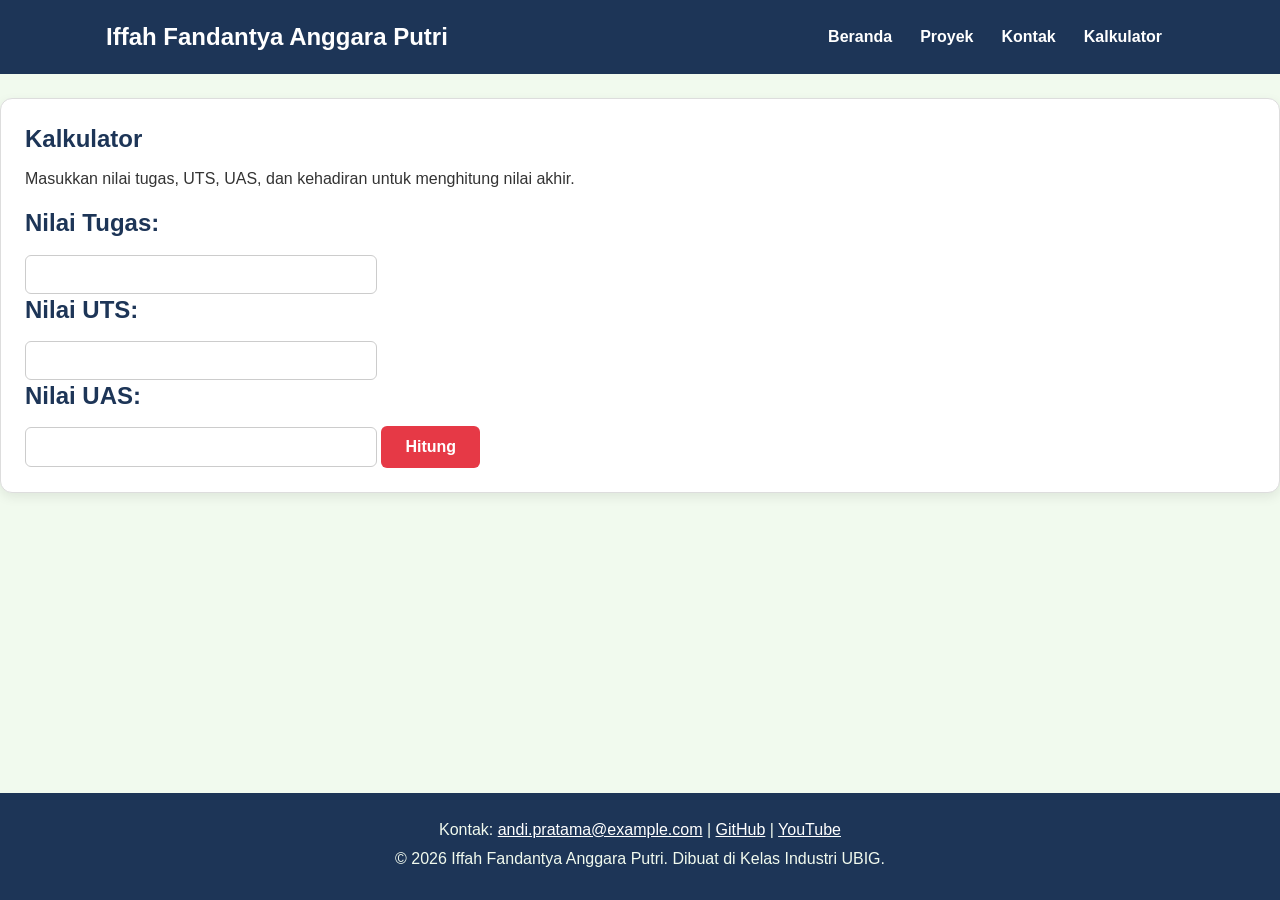
==== kalkulator.html @ 5f676e75 "feat: menambahkan kalkulator digital" ====
<!DOCTYPE html>
<html lang="en">
<head>
    <meta charset="UTF-8">
    <meta name="viewport" content="width=device-width, initial-scale=1.0">
    <title>Iffah Fandantya Anggara Putri  | Kalkulator</title>
    <link rel="stylesheet" href="css/kalkulator.css">
</head>
<body>
     <header>
    <div class="container navbar">
      <h1>Iffah Fandantya Anggara Putri</h1>
      <nav class="menu-laptop">
        <ul>
          <li><a href="index.html">Beranda</a></li>
          <li><a href="proyek.html">Proyek</a></li>
          <li><a href="kontak.html">Kontak</a></li>
          <li><a href="kalkulator.html">Kalkulator</a></li>
        </ul>
      </nav>
      <!-- Tantangan: menu ponsel yang bisa dibuka-tutup -->
      <details class="menu-ponsel">
        <summary>Menu</summary>
        <nav>
          <ul>
            <li><a href="index.html">Beranda</a></li>
            <li><a href="proyek.html">Proyek</a></li>
            <li><a href="kontak.html">Kontak</a></li>
            <li><a href="kalkulator.html">Kalkulator</a></li>
          </ul>
        </nav>
      </details>
    </div>
  </header>
    <main>
        <div class="container-kalkulator">
            <div class="kartu">
                <h2>Kalkulator</h2>
                <p>Masukkan nilai tugas, UTS, UAS, dan kehadiran untuk menghitung nilai akhir.</p>
                <div id="kalkulatorForm">
                    <h2>Nilai Tugas:</h2>
                    <input type="number" id="nilaiTugas" name="nilaiTugas" required>
                    
                    <h2>Nilai UTS:</h2>
                    <input type="number" id="nilaiUts" name="nilaiUts" required>
                    
                    <h2>Nilai UAS:</h2>
                    <input type="number" id="nilaiUas" name="nilaiUas" required>
                    
                    <button type="button" id="hitungButton">Hitung</button>
                </div>
                <div id="hasil"></div>
            </div>
        </div>
    </main>

    <footer>
    <p>Kontak: <a href="mailto:andi.pratama@example.com">andi.pratama@example.com</a> |
      <a href="https://github.com/" target="_blank">GitHub</a> |
      <a href="https://www.youtube.com/" target="_blank">YouTube</a></p>
    <p>&copy; 2026 Iffah Fandantya Anggara Putri. Dibuat di Kelas Industri UBIG.</p>
  </footer>

  <script src="js/kalkulator.js"></script>
  <script src="js/latihan.js" defer></script>

</body>
</html>
---- css/kalkulator.css ----
/* 1. Reset */
* {
  box-sizing: border-box;
  margin: 0;
}

img {
  max-width: 100%;
  height: auto;
}

/* 2. Dasar halaman: warna dan huruf */
body {
  font-family: "Inter", Arial, sans-serif;
  font-size: 1rem;
  line-height: 1.6;
  color: #333333;
  background-color: #F1FAEE;
}

h1, h2, h3 {
  font-family: "Poppins", Arial, sans-serif;
  color: #1D3557;
  line-height: 1.3;
}

h2 {
  margin-bottom: 0.75rem;
}

p, ul, ol {
  margin-bottom: 1rem;
}

a {
  color: #E63946;
}

/* 3. Wadah, header, dan menu */
.container {
  max-width: 1100px;
  margin: 0 auto;
  padding: 0 1rem;
}

header {
  background-color: #1D3557;
  color: #FFFFFF;
  padding: 1rem 0;
}

header h1 {
  color: #FFFFFF;
  font-size: 1.5rem;
}

.navbar {
  display: flex;
  flex-wrap: wrap;
  justify-content: space-between;
  align-items: center;
  gap: 0.5rem;
}

nav ul {
  display: flex;
  gap: 0.25rem;
  padding: 0;
  margin: 0;
  list-style: none;
}

nav a {
  display: inline-block;
  padding: 0.5rem 0.75rem;
  border-radius: 6px;
  color: #FFFFFF;
  font-weight: 600;
  text-decoration: none;
}

/* Tantangan: menu ponsel buka-tutup dengan details */
.menu-laptop {
  display: none;
}

.menu-ponsel summary {
  padding: 0.5rem 0.75rem;
  border: 1px solid #FFFFFF;
  border-radius: 6px;
  font-weight: 600;
  cursor: pointer;
}

.menu-ponsel ul {
  flex-direction: column;
  margin-top: 0.5rem;
}

/* 4. Isi utama, hero, dan kartu */
main {
  padding: 1.5rem 0;
}

.hero {
  display: flex;
  flex-direction: column;
  align-items: center;
  gap: 1.5rem;
  padding: 1rem 0 2rem;
  text-align: center;
}

.hero img {
  border: 4px solid #E63946;
  border-radius: 50%;
}

.hero h2 {
  font-size: 2rem;
}

.tombol {
  display: inline-block;
  padding: 0.75rem 1.5rem;
  border-radius: 6px;
  background-color: #E63946;
  color: #FFFFFF;
  font-weight: 600;
  text-decoration: none;
}

.kartu {
  background-color: #FFFFFF;
  padding: 1rem;
  margin-bottom: 1.5rem;
  border: 1px solid #DDDDDD;
  border-radius: 12px;
  box-shadow: 0 4px 12px rgba(0, 0, 0, 0.08);
}

.daftar-kartu {
  display: flex;
  flex-wrap: wrap;
  gap: 1.5rem;
  margin-bottom: 1.5rem;
}

.daftar-kartu .kartu {
  flex: 1 1 280px;
  margin-bottom: 0;
}

article img {
  border-radius: 8px;
  border: 1px solid #DDDDDD;
}

/* 5. Tabel */
table {
  border-collapse: collapse;
}

caption {
  font-weight: 600;
  text-align: left;
  margin-bottom: 0.5rem;
}

th, td {
  border: 1px solid #CCCCCC;
  padding: 0.5rem 0.75rem;
  text-align: left;
}

th {
  background-color: #1D3557;
  color: #FFFFFF;
}

/* 6. Form */
label {
  font-weight: 600;
}

input, select, textarea {
  width: 100%;
  max-width: 22rem;
  padding: 0.6rem;
  margin-top: 0.25rem;
  border: 1px solid #CCCCCC;
  border-radius: 6px;
  font-family: inherit;
  font-size: 1rem;
}

button {
  padding: 0.75rem 1.5rem;
  border: none;
  border-radius: 6px;
  background-color: #E63946;
  color: #FFFFFF;
  font-family: inherit;
  font-size: 1rem;
  font-weight: 600;
  cursor: pointer;
}

/* 7. Footer */
footer {
  background-color: #1D3557;
  color: #F1FAEE;
  text-align: center;
  padding: 1.5rem;
}

footer p {
  margin-bottom: 0.25rem;
}

footer a {
  color: #FFFFFF;
}

/* 8. Tablet: lebar layar 768px ke atas */
@media (min-width: 768px) {
  .menu-laptop {
    display: block;
  }

  .menu-ponsel {
    display: none;
  }

  .hero {
    flex-direction: row;
    padding: 2rem 0 3rem;
    text-align: left;
  }

  .kartu {
    padding: 1.5rem;
  }
}
body {

  min-height: 100vh;
  display: flex;
  flex-direction: column;
}

main {
  flex: 1;
  padding: 1.5rem 0;
}


/* 9. Laptop: lebar layar 1024px ke atas */
@media (min-width: 1024px) {
  main {
    padding: 2.5rem 0;
  }

  .hero {
    gap: 3rem;
  }

  .hero h2 {
    font-size: 2.75rem;
  }
}  
body {

  min-height: 100vh;
  display: flex;
  flex-direction: column;
}

main {
  flex: 1;
  padding: 1.5rem 0;
}
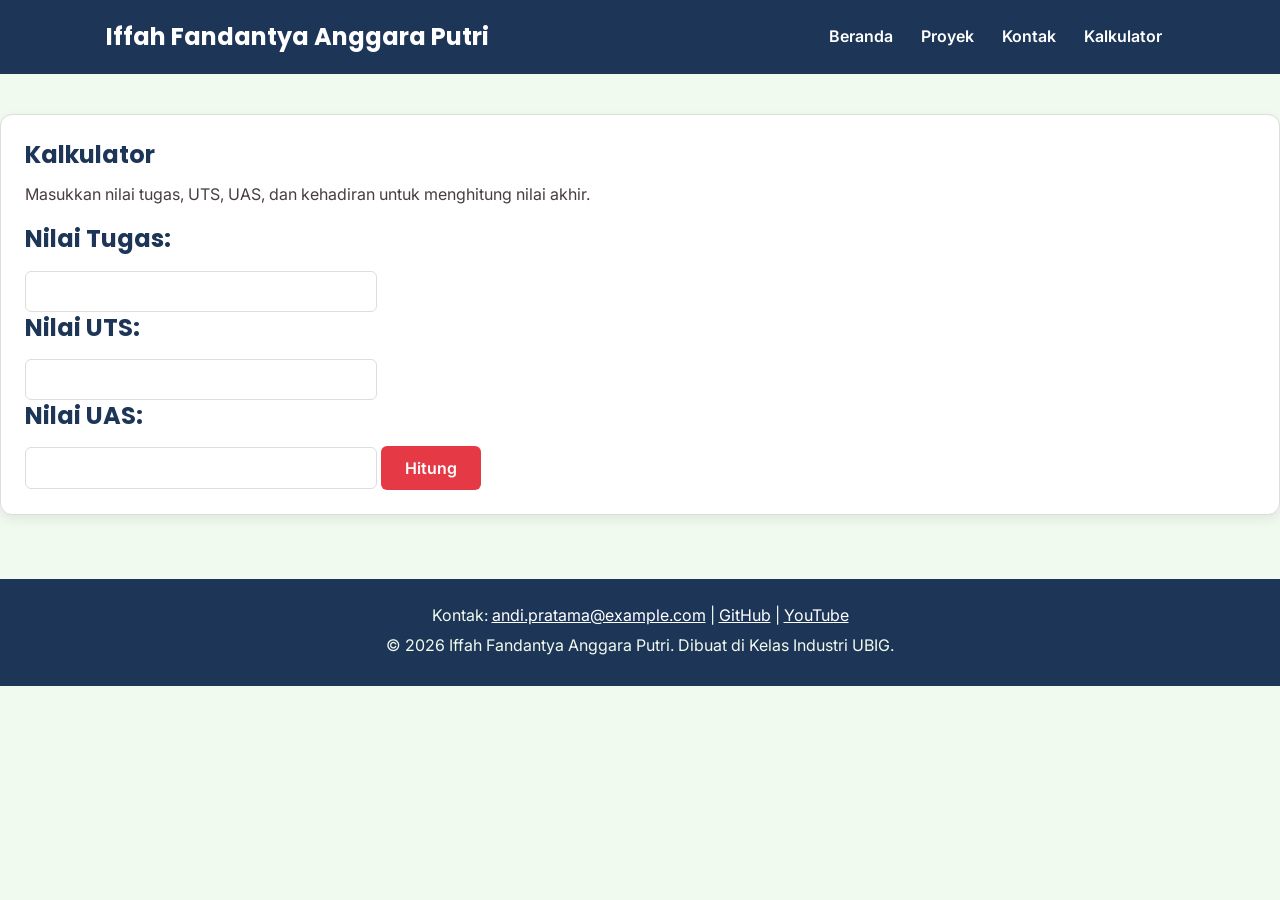
==== commit 10fb9824: "feat: menambahkana proyek HTML" ====
--- a/kalkulator.html
+++ b/kalkulator.html
@@ -1,10 +1,19 @@
 <!DOCTYPE html>
 <html lang="en">
 <head>
-    <meta charset="UTF-8">
-    <meta name="viewport" content="width=device-width, initial-scale=1.0">
-    <title>Iffah Fandantya Anggara Putri  | Kalkulator</title>
-    <link rel="stylesheet" href="css/kalkulator.css">
+  <meta charset="UTF-8">
+  <meta name="viewport" content="width=device-width, initial
+scale=1.0">
+  <title>Iffah Fandantya| Beranda</title>
+  <link rel="icon" href="img/foto-profil.png">
+  <link rel="preconnect" href="https://fonts.googleapis.com">
+  <link rel="preconnect" href="https://fonts.gstatic.com" 
+crossorigin>
+  <link href="https://fonts.googleapis.com/css2?
+family=Inter:wght@400;600&family=Poppins:wght@600;700&display=swap" 
+rel="stylesheet">
+  <link rel="stylesheet" href="css/style.css">
+  <script src="js/main.js" defer></script>
 </head>
 <body>
      <header>
@@ -62,7 +71,5 @@
   </footer>
 
   <script src="js/kalkulator.js"></script>
-  <script src="js/latihan.js" defer></script>
-
 </body>
 </html>
--- a/css/style.css
+++ b/css/style.css
@@ -0,0 +1,389 @@
+/* Gaya portofolio Meta Dwi Putri Lestari */
+
+/* 0. Variabel warna mode terang */
+:root {
+  --warna-utama: #1D3557;
+  --warna-judul: #1D3557;
+  --warna-aksen: #E63946;
+  --warna-tautan: #E63946;
+  --warna-latar: #F1FAEE;
+  --warna-teks: #483e3e;
+  --warna-kartu: #FFFFFF;
+  --warna-garis: #DDDDDD;
+  --warna-ikon-menu: #dddd;
+}
+
+body.gelap {
+  --warna-utama: #0e1c33;
+  --warna-judul: #bfddde;
+  --warna-tautan: #FF8A8A;
+  --warna-latar: #2f2f33;
+  --warna-teks: #E3E8EE;
+  --warna-kartu: #24313f;
+  --warna-garis: #34465A;
+  --warna-ikon-menu: #fff;
+}
+
+/* 1. Reset */
+* {
+  box-sizing: border-box;
+  margin: 0;
+}
+
+.keterangan {
+  font-size: 0.875rem;
+}
+
+img {
+  max-width: 100%;
+  height: auto;
+}
+
+/* 2. Dasar halaman: warna dan huruf */
+body {
+  font-family: "Inter", Arial, sans-serif;
+  font-size: 1rem;
+  line-height: 1.6;
+  color: var(--warna-teks);
+  background-color: var(--warna-latar);
+}
+
+h1,
+h2,
+h3 {
+  font-family: "Poppins", Arial, sans-serif;
+  color: var(--warna-judul);
+  line-height: 1.3;
+}
+
+h2 {
+  margin-bottom: 0.75rem;
+}
+
+p,
+ul,
+ol {
+  margin-bottom: 1rem;
+}
+
+a {
+  color: var(--warna-tautan);
+}
+
+/* 3. Wadah, header, dan menu */
+.container {
+  max-width: 1100px;
+  margin: 0 auto;
+  padding: 0 1rem;
+}
+
+header {
+  background-color: var(--warna-utama);
+  color: var(--warna-kartu);
+  padding: 1rem 0;
+}
+
+header h1 {
+  color: #FFFFFF;
+  font-size: 1.5rem;
+}
+
+.navbar {
+  display: flex;
+  flex-wrap: wrap;
+  justify-content: space-between;
+  align-items: center;
+  gap: 0.5rem;
+}
+
+nav ul {
+  display: flex;
+  gap: 0.25rem;
+  padding: 0;
+  margin: 0;
+  list-style: none;
+}
+
+nav a {
+  display: inline-block;
+  padding: 0.5rem 0.75rem;
+  border-radius: 6px;
+  color: #FFFFFF;
+  font-weight: 600;
+  text-decoration: none;
+}
+
+/* Menu ponsel */
+.menu-laptop {
+  display: none;
+}
+
+.menu-ponsel summary {
+  padding: 0.5rem 0.75rem;
+  border: 1px solid var(--warna-ikon-menu);
+  border-radius: 6px;
+  font-weight: 600;
+  cursor: pointer;
+}
+
+.menu-ponsel ul {
+  flex-direction: column;
+  margin-top: 0.5rem;
+}
+
+/* 4. Isi utama, hero, dan kartu */
+main {
+  padding: 1.5rem 0;
+}
+
+.hero {
+  display: flex;
+  flex-direction: column;
+  align-items: center;
+  gap: 1.5rem;
+  padding: 1rem 0 2rem;
+  text-align: center;
+}
+
+.hero img {
+  border: 4px solid var(--warna-aksen);
+  border-radius: 50%;
+}
+
+.hero h2 {
+  font-size: 2rem;
+}
+
+.tombol {
+  display: inline-block;
+  padding: 0.75rem 1.5rem;
+  border-radius: 6px;
+  background-color: var(--warna-aksen);
+  color: #FFFFFF;
+  font-weight: 600;
+  text-decoration: none;
+}
+
+.kartu {
+  background-color: var(--warna-kartu);
+  padding: 1rem;
+  margin-bottom: 1.5rem;
+  border: 1px solid var(--warna-garis);
+  border-radius: 12px;
+  box-shadow: 0 4px 12px rgba(0, 0, 0, 0.08);
+}
+
+.daftar-kartu {
+  display: flex;
+  flex-wrap: wrap;
+  gap: 1.5rem;
+  margin-bottom: 1.5rem;
+}
+
+.daftar-kartu .kartu {
+  flex: 1 1 280px;
+  margin-bottom: 0;
+}
+
+article img {
+  border-radius: 8px;
+  border: 1px solid var(--warna-garis);
+}
+
+/* 5. Tabel */
+table {
+  border-collapse: collapse;
+}
+
+caption {
+  font-weight: 600;
+  text-align: left;
+  margin-bottom: 0.5rem;
+}
+
+th,
+td {
+  border: 1px solid var(--warna-garis);
+  padding: 0.5rem 0.75rem;
+  text-align: left;
+}
+
+th {
+  background-color: var(--warna-utama);
+  color: var(--warna-kartu);
+}
+
+/* 6. Form */
+label {
+  font-weight: 600;
+}
+
+input,
+select,
+textarea {
+  width: 100%;
+  max-width: 22rem;
+  padding: 0.6rem;
+  margin-top: 0.25rem;
+  border: 1px solid var(--warna-garis);
+  border-radius: 6px;
+  font-family: inherit;
+  font-size: 1rem;
+  background-color: var(--warna-kartu);
+  color: var(--warna-teks);
+}
+
+button {
+  padding: 0.75rem 1.5rem;
+  border: none;
+  border-radius: 6px;
+  background-color: var(--warna-aksen);
+  color: var(--warna-kartu);
+  font-family: inherit;
+  font-size: 1rem;
+  font-weight: 600;
+  cursor: pointer;
+}
+
+/* 7. Footer */
+footer {
+  background-color: var(--warna-utama);
+  color: var(--warna-latar);
+  text-align: center;
+  padding: 1.5rem;
+}
+
+footer p {
+  margin-bottom: 0.25rem;
+}
+
+footer a {
+  color: var(--warna-kartu);
+}
+
+/* 8. Tablet: lebar layar 768px ke atas */
+@media (min-width: 768px) {
+  .menu-laptop {
+    display: block;
+  }
+
+  .menu-ponsel {
+    display: none;
+  }
+
+  .hero {
+    flex-direction: row;
+    padding: 2rem 0 3rem;
+    text-align: left;
+  }
+
+  .kartu {
+    padding: 1.5rem;
+  }
+}
+
+/* 9. Laptop: lebar layar 1024px ke atas */
+@media (min-width: 1024px) {
+  main {
+    padding: 2.5rem 0;
+  }
+
+  .hero {
+    gap: 3rem;
+  }
+
+  .hero h2 {
+    font-size: 2.75rem;
+  }
+}
+
+/* 10. Tombol tema */
+.tombol-tema {
+  padding: 0.5rem 0.9rem;
+  border: 2px solid #FFFFFF;
+  background-color: transparent;
+  color: #FFFFFF;
+  font-size: 0.9rem;
+}
+
+.filter {
+  display: flex;
+  flex-wrap: wrap;
+  gap: 0.5rem;
+  margin-bottom: 1rem;
+}
+
+.tombol-filter {
+  padding: 0.5rem 1rem;
+  border: 2px solid var(--warna-garis);
+  background-color: var(--warna-kartu);
+  color: var(--warna-judul);
+}
+/* Tombol filter yang sedang aktif */
+.tombol-filter.aktif {
+    background-color: var(--warna-aksen);
+    color: #FFFFFF;
+    border-color: var(--warna-aksen);
+}
+.label {
+  display: inline-block;
+  padding: 0.1rem 0.6rem;
+  margin-bottom: 0.5rem;
+  border-radius: 999px;
+  background-color: var(--warna-latar);
+  color: var(--warna-judul);
+  font-size: 0.85rem;
+  font-weight: 600;
+}
+
+
+/* 11. Tampilan kartu proyek */
+
+#daftar-proyek {
+    display: grid;
+    grid-template-columns: repeat(2, minmax(0, 1fr));
+    gap: 1.5rem;
+    margin-top: 1.5rem;
+    margin-bottom: 1.5rem;
+}
+
+.kartu-proyek {
+    background-color: var(--warna-kartu);
+    padding: 1rem;
+    border: 1px solid var(--warna-garis);
+    border-radius: 12px;
+    box-shadow: 0 4px 12px rgba(0, 0, 0, 0.08);
+}
+
+.kartu-proyek img {
+    width: 100%;
+    height: 200px;
+    object-fit: cover;
+    border-radius: 8px;
+    border: 1px solid var(--warna-garis);
+    display: block;
+    margin-bottom: 1rem;
+}
+
+.kartu-proyek h3 {
+    margin-bottom: 0.5rem;
+}
+
+.kartu-proyek p {
+    margin-bottom: 0.5rem;
+}
+
+/* Tampilan HP */
+@media (max-width: 600px) {
+    #daftar-proyek {
+        grid-template-columns: 1fr;
+    }
+}
+
+.tambah-skill {
+    display: flex;
+    flex-direction: column;
+    gap: 0.5rem;
+    margin-bottom: 1rem;
+    color: var(--warna-garis)
+}
